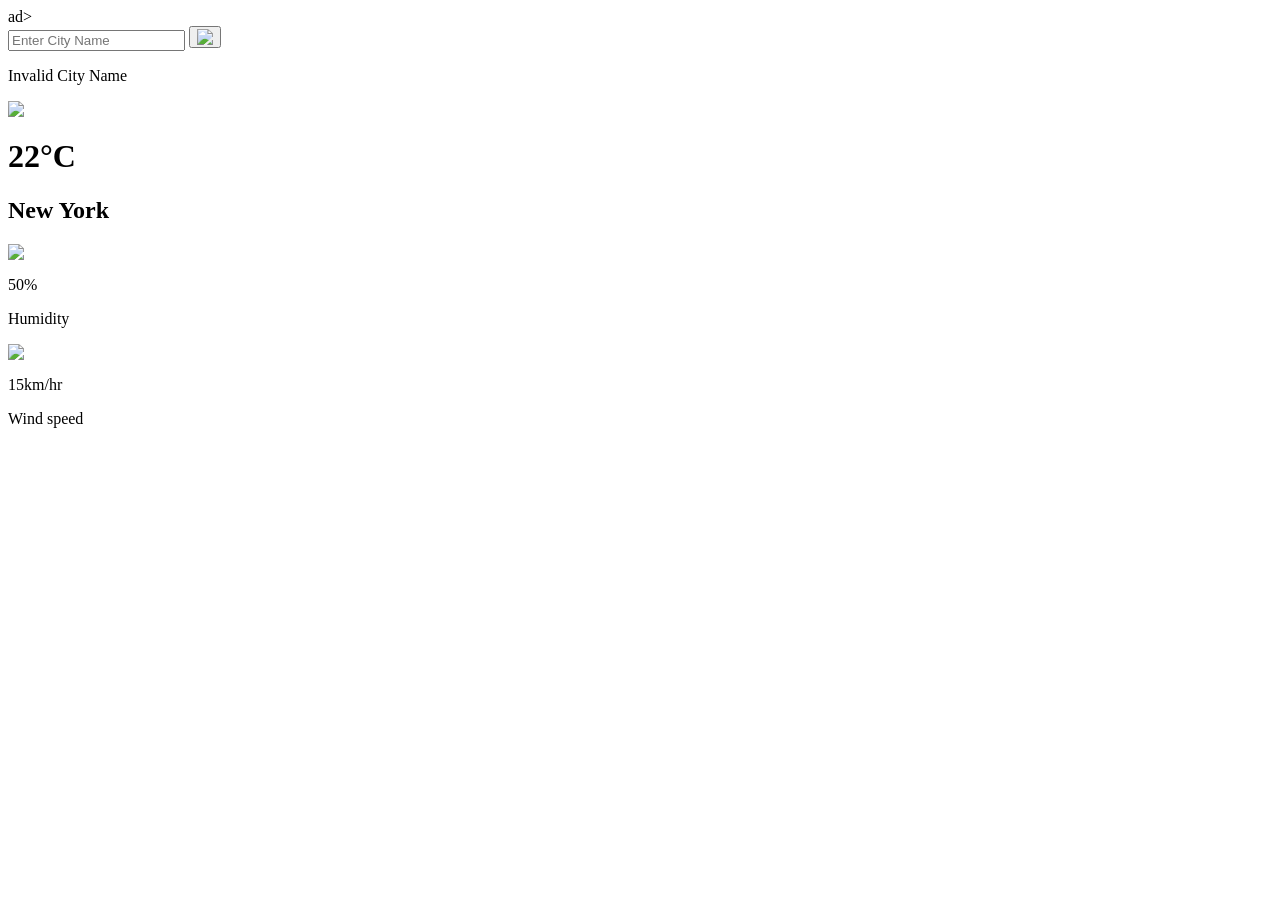
==== WeatherApp/Mini_project_Weaather app.html @ 89a9541f "Rename Mini_project_Weaather app.html to WeatherApp/Mini_project_Weaather app.html" ====
ad>
        <meta name="viewport" content = "width=device-width, initial-scale=1.0">
        <title> Weather App </title>
        <link rel = "stylesheet" href = "style.css">
    </head>
    <body>
        <div class = "card">
           <div class = "search">
            <input type = "text" placeholder = "Enter City Name"
            spellcheck = "false">
            <button><img src = "images/images/search.png" ></button>

        </div>
        <div class= "error">
                <p> Invalid City Name</p>
        </div>
        <div class="weather">
            <img src = "images/images/rain.png" class = "weather-icon">
            <h1 class = "temp">22°C</h1>
            <h2 class="city">New York</h2>
        </div>
        <div class="detail">
            <div class="col"> 
                <img src="images/images/humidity.png">
                <div>
                    <p class="humidity">50%  </p>
                    <p>Humidity</p>   
                    </div>
             </div>
              <div class="col"> 
                <img src="images/images/wind.png">
                <div>
                    <p class="wind"> 15km/hr </p>
                    <p>Wind speed</p>   
                    </div>
                </div>
                
             </div>
             </div>
        

    <script>
        const apikey = process.env.apikey;
        const apiUrl ="https://api.openweathermap.org/data/2.5/weather?&units=metric&q=";

        const searchBox= document.querySelector(".search input");
        const searchBtn= document.querySelector(".search button");
        const weatherIcon = document.querySelector(".weather-icon"); 

        async function checkWeather(city){
            const response = await fetch(apiUrl + city + `&appid=${apikey}`);
            if( response.status == 404){
                document.querySelector(".error").style.display = "block";
                document.querySelector(".weather").style.display = "none";
            }else{
                        var data = await response.json();
            

             document.querySelector(".city").innerHTML = data.name;
             document.querySelector(".temp").innerHTML = Math.round(data.main.temp) + "°C";
             document.querySelector(".humidity").innerHTML = data.main.humidity + "%";
             document.querySelector(".wind").innerHTML = data.wind.speed+ " km/h";

             if(data.weather[0].main == "Clouds"){
                weatherIcon.src = "images/images/clouds.png";
             }else if(data.weather[0].main == "Clear"){
                weatherIcon.src = "images/images/clear.png";
             }else if(data.weather[0].main == "Rain"){
                weatherIcon.src = "images/images/rain.png";
             }else if(data.weather[0].main == "Drizzle"){
                weatherIcon.src = "images/images/drizzle.png";
             }else if(data.weather[0].main == "Mist"){
                weatherIcon.src = "images/images/mist.png";
             }else if(data.weather[0].main == "Snow"){
                weatherIcon.src = "images/images/snow.png";
             }

             document.querySelector(".weather").style.display = "block";
             document.querySelector(".detail").style.display= "flex";
             document.querySelector(".error").style.display = "none";
 
            }

        }
        searchBtn.addEventListener("click",()=>{
                  checkWeather(searchBox.value);
        })
      
        </script>

    </body>
</html>
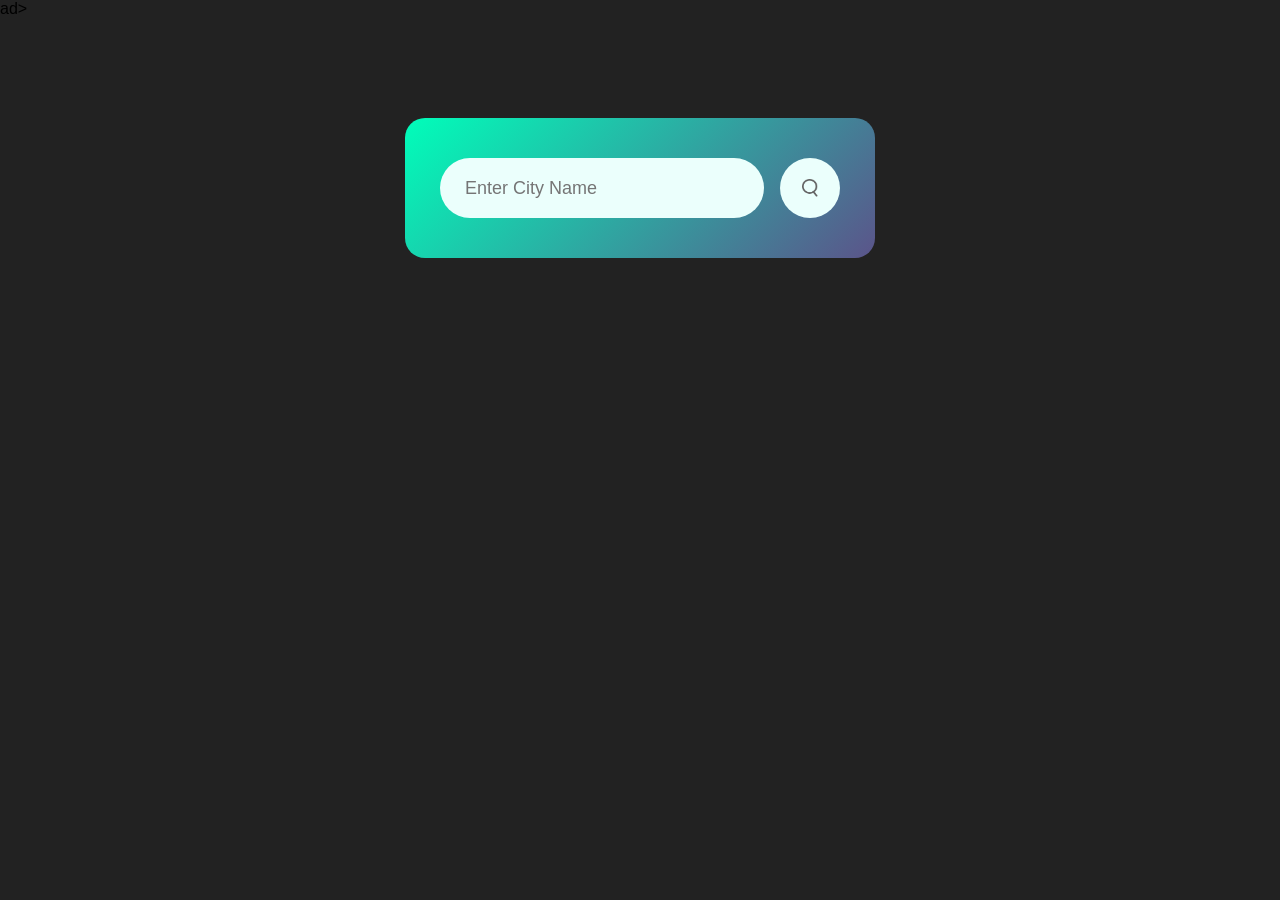
==== commit 422791c7: "Add files via upload" ====
--- a/WeatherApp/Mini_project_Weaather app.html
+++ b/WeatherApp/Mini_project_Weaather app.html
@@ -40,7 +40,7 @@
         
 
     <script>
-        const apikey = process.env.apikey;
+        const apikey = "089cd273ae6e5f459b1c6c1efdbffc75";
         const apiUrl ="https://api.openweathermap.org/data/2.5/weather?&units=metric&q=";
 
         const searchBox= document.querySelector(".search input");
@@ -62,7 +62,7 @@
              document.querySelector(".wind").innerHTML = data.wind.speed+ " km/h";
 
              if(data.weather[0].main == "Clouds"){
-                weatherIcon.src = "images/images/clouds.png";
+                weatherIcon.src = "images/images/clouds.png";s
              }else if(data.weather[0].main == "Clear"){
                 weatherIcon.src = "images/images/clear.png";
              }else if(data.weather[0].main == "Rain"){
--- a/WeatherApp/style.css
+++ b/WeatherApp/style.css
@@ -0,0 +1,95 @@
+*{
+    margin: 0;
+    padding: 0;
+    font-family: "Poppins", sans-serif;
+    box-sizing: border-box;
+}
+body{
+    background: #222;
+}
+.card{
+    width: 90%;
+    max-width: 470px;
+    background: linear-gradient(135deg, #00feba,#5b548a);
+    color: #fff;
+    margin: 100px auto 0;
+    border-radius: 20px;
+    padding: 40px 35px;
+    text-align: center;
+}
+.search{
+    width:100%;
+    display:flex;
+    align-items:center;
+    justify-content: space-between;
+}
+.search input{
+    border:0;
+    outline:0;
+    background:#ebfffc;
+    color:#555;
+    padding: 10px 25px;
+    height: 60px;
+    border-radius: 30px;
+    flex: 1;
+    margin-right: 16px;
+    font-size: 18px;
+
+}
+.search button{
+    border: 0;
+    outline: 0;
+    background: #ebfffc;
+    border-radius: 50%;
+    width: 60px;
+    height: 60px;
+    cursor: pointer;
+}
+.search button img{
+    width: 16px;
+    
+}
+.weather-icon{
+    width:170px;
+    margin-top: 30px;
+}
+.weather h1{
+    font-size:80px;
+    font-weight:500;
+}
+.weather h2{
+    font-size:45px;
+    font-weight:400;
+    margin-top: -10px;
+}
+.detail{
+    display:none;
+    align-items:center;
+    justify-content: space-between;
+    margin-top: 50px;
+    padding: 0 20px;
+}
+.col{
+    display:flex;
+    align-items:center;
+    text-align:left;
+}
+.col img{
+    width: 40px;
+    margin-right:10px;
+
+}
+.humidity,.wind{
+    font-size: 28px;
+    margin-top: -6px;
+}
+.weather{
+    display:none;
+}
+.error{
+    text-align:left;
+    margin-left:10px;
+    font-size:14px;
+    margin-top:10px;
+    display:none;
+}
